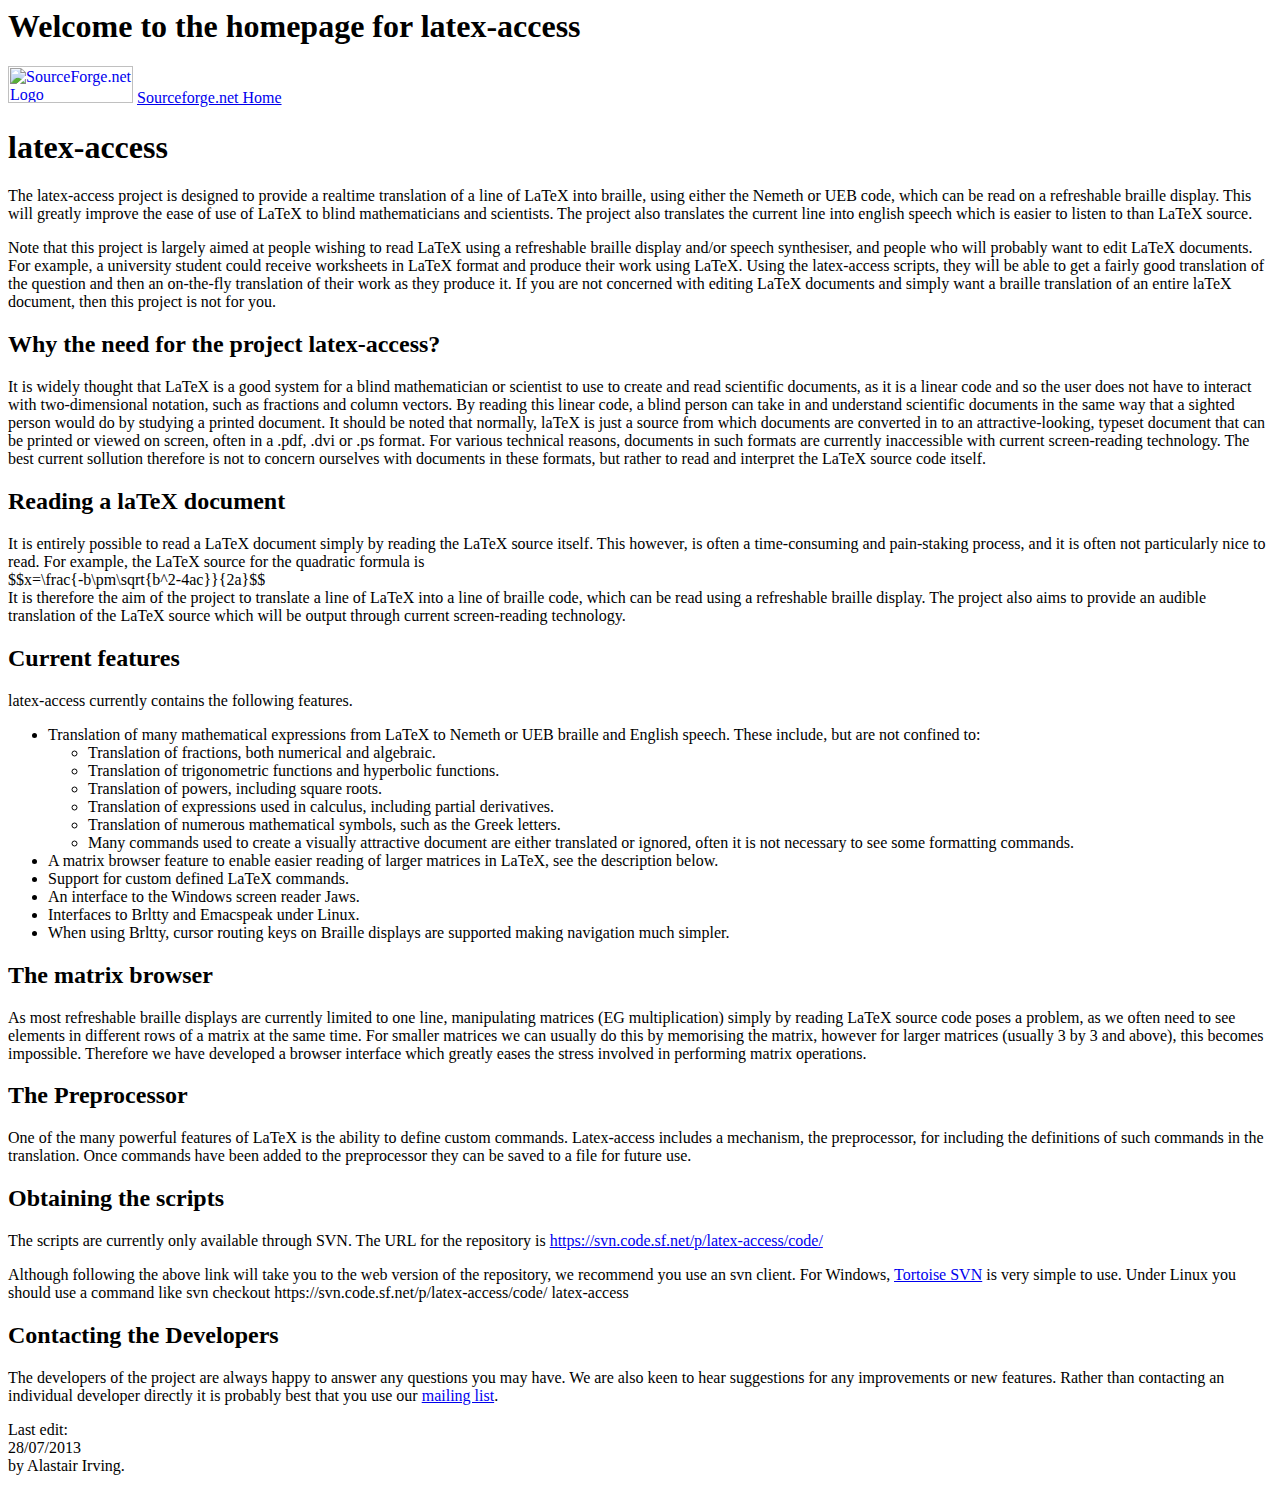
==== website/index.html @ 07f3b8a1 "Include a copy of our Sourceforge webpage, which I've started to update." ====
<html> 

<head> 
<title>latex-access, providing easy on-the-fly braille access to LaTeX documents</title> 
<meta name="keywords" content="latex-access,latex_access,braille,latex,braille translation,math,maths,mathematics,blind,blinndness,scripts,python">
</head> 
<body>
<h1>Welcome to the homepage for latex-access</h1> 
<a href="http://sourceforge.net"><img src="http://sflogo.sourceforge.net/sflogo.php?group_id=174186&amp;type=2" width="125" height="37"border="0" alt="SourceForge.net Logo" /></a>
<a href="http://sourceforge.net">Sourceforge.net Home</a> 



<h1>latex-access</h1> The latex-access project is designed to provide
a realtime translation of a line of LaTeX into braille, using either the Nemeth or UEB code, which can be read on a refreshable braille
display. This will greatly improve the ease of use of LaTeX to blind
mathematicians and scientists.  The project also translates the
current line into english speech which is easier to listen to than
LaTeX source. 

<p>
 Note that this project is largely aimed at
people wishing to read LaTeX using a refreshable braille display
and/or speech synthesiser, and people who will probably want to
edit LaTeX documents. For example, a university student could receive  worksheets in LaTeX format and produce their work using LaTeX. Using
the latex-access scripts, they  will be  able to get a fairly good translation
of the question and then an on-the-fly translation of their work as they
produce it. If you are not concerned with editing LaTeX documents and
simply want a braille translation of an entire laTeX document, then this project is not for you.  <p>



<h2>Why the need for the project latex-access?</h2>
It is widely thought that LaTeX is a good system for a blind mathematician or scientist to use to create and read scientific documents, as it is a linear code and so the user does not have to interact  with two-dimensional notation, such as fractions and column vectors. 
By reading this linear code, a blind person can take in and understand scientific documents in the same way that a sighted person would do by studying a printed document.
It should be noted that normally, laTeX is just a source from which documents are converted in to an attractive-looking, typeset document that can be printed or viewed on screen, often in a .pdf, .dvi or .ps format. For various technical reasons, documents in such formats are currently inaccessible with current screen-reading technology. The best current sollution therefore is not to concern ourselves with documents in these formats, but rather to read and interpret the LaTeX source code itself.
 
<h2>Reading a laTeX document</h2>
It is entirely possible to read a LaTeX document simply by reading the LaTeX source itself. This however, is often a time-consuming and pain-staking process, and it is often not particularly nice to read. For example, the LaTeX source for the quadratic formula is <br> 
$$x=\frac{-b\pm\sqrt{b^2-4ac}}{2a}$$ <br>
It is therefore the aim of the project to translate a line of LaTeX into a line of braille code, which can be read using a refreshable braille display. The project also aims to provide an audible translation of the LaTeX source which will be output through current screen-reading technology.

<h2>Current features</h2>
   latex-access currently contains the following features. <br>
<ul>
<li>Translation of many mathematical expressions from LaTeX to Nemeth or UEB  braille and English speech. These include, but are not confined to:
<ul>
<li>Translation of fractions, both numerical and algebraic. </li>
<li>Translation of trigonometric functions and hyperbolic functions.</li>
<li>Translation of powers, including square roots.</li>
<li>Translation of expressions used in calculus, including partial derivatives.</li>
<li>Translation of numerous  mathematical symbols, such as the Greek letters.</li>
<li>Many commands used to create a visually attractive document are either translated or ignored, often it is not necessary to see some formatting commands.</li>  
</ul>
<li>A matrix browser feature to enable easier reading of larger matrices in LaTeX, see the description below.</li>
<li> Support for custom defined LaTeX commands.</li>
<li>An interface to the Windows screen reader Jaws.</li>
<li>Interfaces to Brltty and Emacspeak under Linux.</li>
<li>When using Brltty, cursor routing keys on Braille displays are supported making navigation much simpler.</li> 
</ul>    

<h2>The matrix browser</h2>

  As most refreshable braille displays are currently limited to one line, manipulating matrices (EG multiplication) simply by reading LaTeX source code poses a problem, as we often need to see elements in different rows of a matrix at the same time. For smaller matrices we can usually do this by memorising the matrix, however for larger matrices (usually 3 by 3 and above), this becomes impossible. Therefore we have developed a browser interface which greatly eases the stress involved in performing matrix operations.

<h2>The Preprocessor</h2>

One of the many powerful features of LaTeX is the ability to define custom commands.  Latex-access includes a mechanism, the preprocessor, for including the definitions of such commands in the translation.  Once commands have been added to the preprocessor they can be saved to a file for future use.  

<h2> Obtaining the scripts </h2>

The scripts are currently only available through SVN.  The URL for the repository is 
<a href="https://svn.code.sf.net/p/latex-access/code/">https://svn.code.sf.net/p/latex-access/code/</a>
<p>
Although following the above link will take you to the web version of the repository, we recommend you use an svn client.  For Windows, 
<a href="http://tortoisesvn.tigris.org"> Tortoise SVN</a>  is very simple to use.  Under Linux you should use a command like 
<verbatim>
svn checkout https://svn.code.sf.net/p/latex-access/code/ latex-access
</verbatim>



<h2>Contacting the Developers</h2>

The developers of the project are always happy to answer any questions you may have.  We are also keen to hear suggestions for any improvements or new features.  Rather than contacting an individual developer directly it is probably best that you use our <a href="https://lists.sourceforge.net/lists/listinfo/latex-access-devel">mailing list</a>.  
<p>

Last edit: <br>
28/07/2013 <br>
by Alastair Irving.
    
</body>
</html>
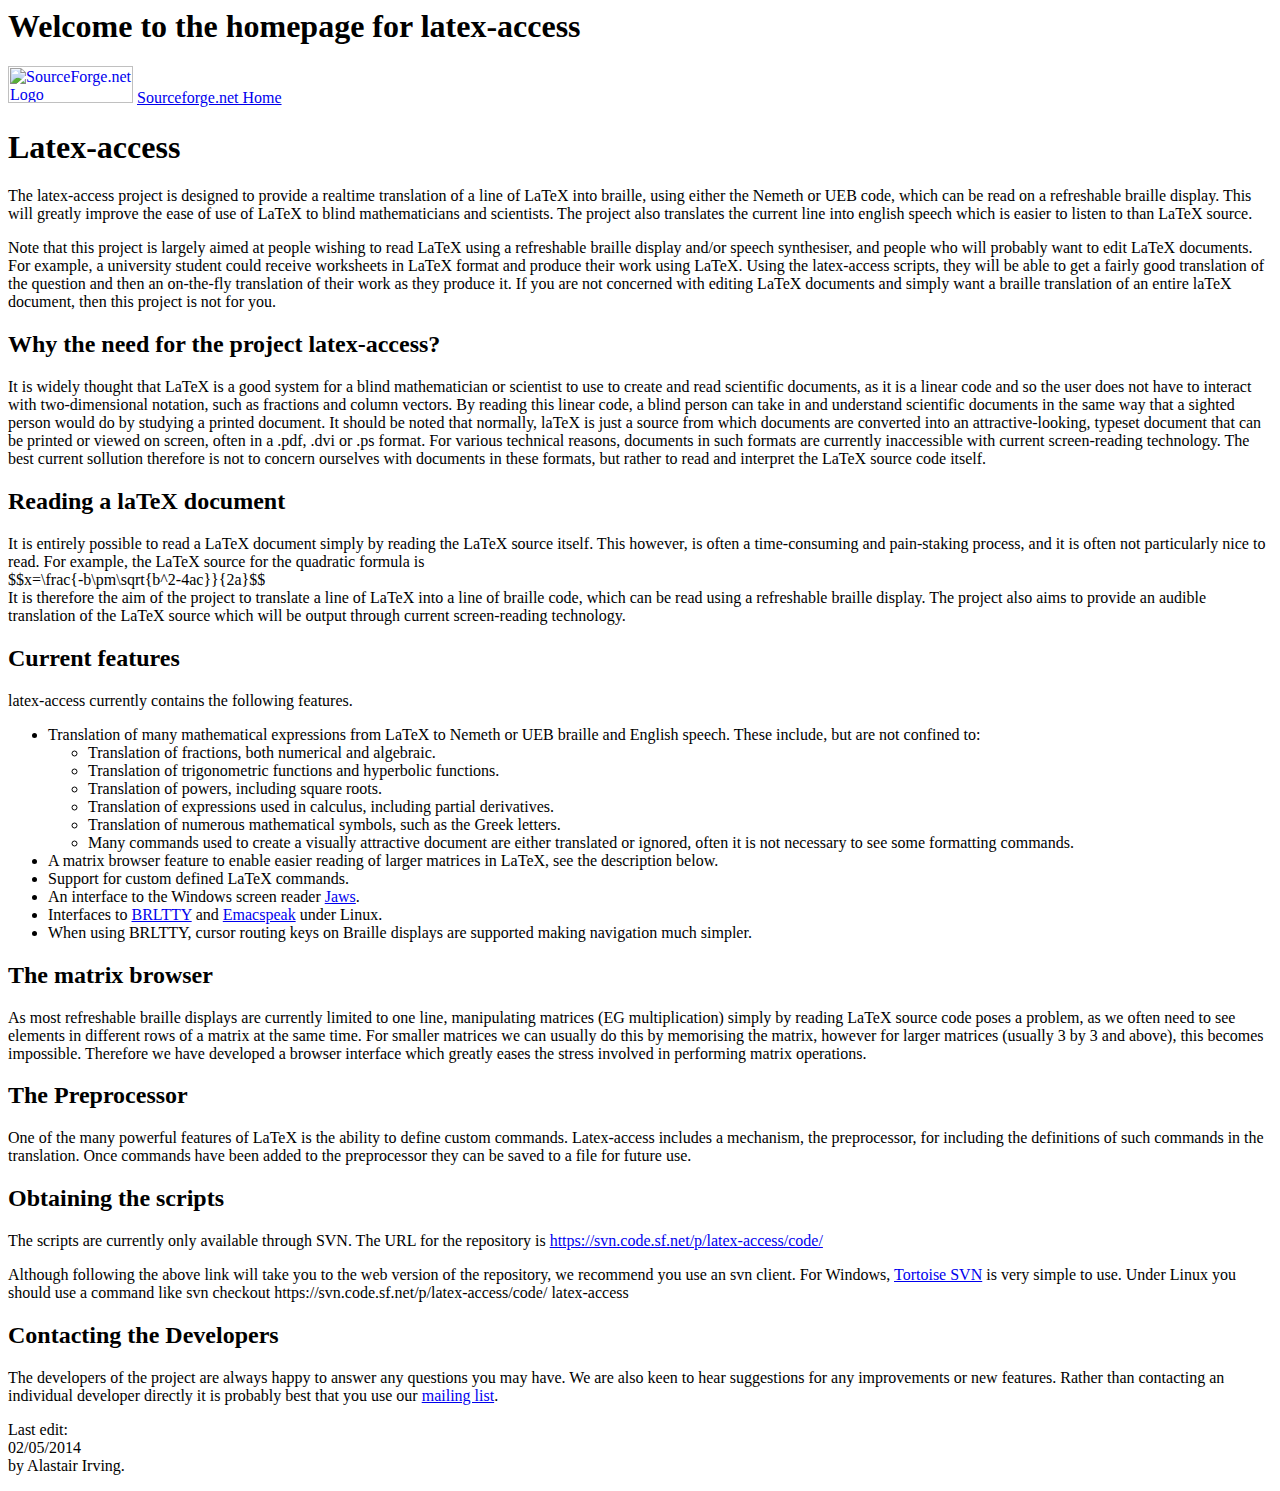
==== commit e9953dbc: "Updated homepage." ====
--- a/website/index.html
+++ b/website/index.html
@@ -1,7 +1,7 @@
 <html> 
 
 <head> 
-<title>latex-access, providing easy on-the-fly braille access to LaTeX documents</title> 
+<title>latex-access, providing easy on-the-fly braille and speech access to LaTeX documents</title> 
 <meta name="keywords" content="latex-access,latex_access,braille,latex,braille translation,math,maths,mathematics,blind,blinndness,scripts,python">
 </head> 
 <body>
@@ -11,7 +11,7 @@
 
 
 
-<h1>latex-access</h1> The latex-access project is designed to provide
+<h1>Latex-access</h1> The latex-access project is designed to provide
 a realtime translation of a line of LaTeX into braille, using either the Nemeth or UEB code, which can be read on a refreshable braille
 display. This will greatly improve the ease of use of LaTeX to blind
 mathematicians and scientists.  The project also translates the
@@ -33,7 +33,7 @@
 <h2>Why the need for the project latex-access?</h2>
 It is widely thought that LaTeX is a good system for a blind mathematician or scientist to use to create and read scientific documents, as it is a linear code and so the user does not have to interact  with two-dimensional notation, such as fractions and column vectors. 
 By reading this linear code, a blind person can take in and understand scientific documents in the same way that a sighted person would do by studying a printed document.
-It should be noted that normally, laTeX is just a source from which documents are converted in to an attractive-looking, typeset document that can be printed or viewed on screen, often in a .pdf, .dvi or .ps format. For various technical reasons, documents in such formats are currently inaccessible with current screen-reading technology. The best current sollution therefore is not to concern ourselves with documents in these formats, but rather to read and interpret the LaTeX source code itself.
+It should be noted that normally, laTeX is just a source from which documents are converted into an attractive-looking, typeset document that can be printed or viewed on screen, often in a .pdf, .dvi or .ps format. For various technical reasons, documents in such formats are currently inaccessible with current screen-reading technology. The best current sollution therefore is not to concern ourselves with documents in these formats, but rather to read and interpret the LaTeX source code itself.
  
 <h2>Reading a laTeX document</h2>
 It is entirely possible to read a LaTeX document simply by reading the LaTeX source itself. This however, is often a time-consuming and pain-staking process, and it is often not particularly nice to read. For example, the LaTeX source for the quadratic formula is <br> 
@@ -54,9 +54,9 @@
 </ul>
 <li>A matrix browser feature to enable easier reading of larger matrices in LaTeX, see the description below.</li>
 <li> Support for custom defined LaTeX commands.</li>
-<li>An interface to the Windows screen reader Jaws.</li>
-<li>Interfaces to Brltty and Emacspeak under Linux.</li>
-<li>When using Brltty, cursor routing keys on Braille displays are supported making navigation much simpler.</li> 
+<li>An interface to the Windows screen reader <a href="http://www.freedomscientific.com/">Jaws</a>.</li>
+<li>Interfaces to <a href="http://mielke.cc/brltty/">BRLTTY</a> and <a href="http://emacspeak.sourceforge.net/">Emacspeak</a> under Linux.</li>
+<li>When using BRLTTY, cursor routing keys on Braille displays are supported making navigation much simpler.</li> 
 </ul>    
 
 <h2>The matrix browser</h2>
@@ -86,7 +86,7 @@
 <p>
 
 Last edit: <br>
-28/07/2013 <br>
+02/05/2014 <br>
 by Alastair Irving.
     
 </body>
